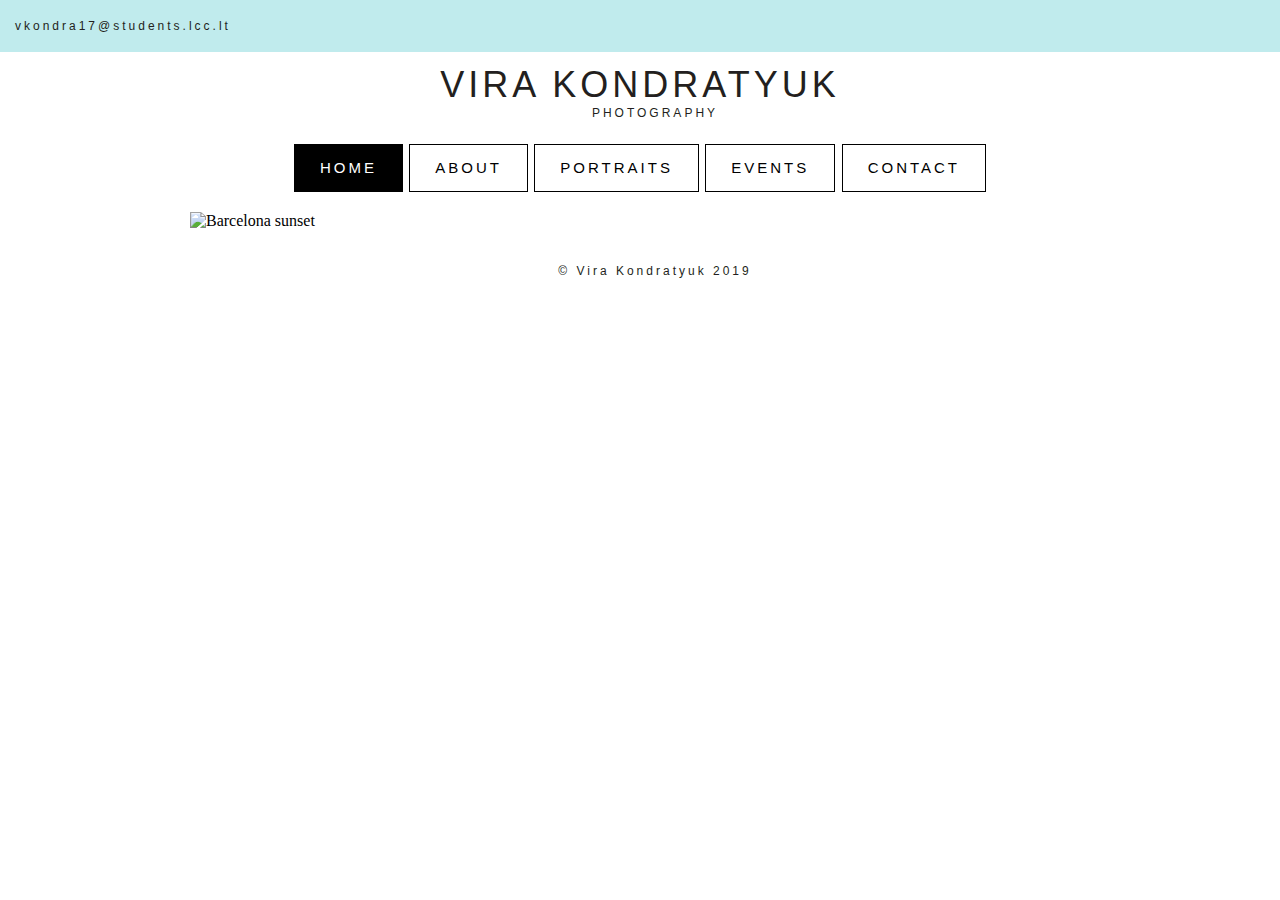
==== index.html @ f730d87e "Add files via upload" ====
<!DOCTYPE html>
<html>
  <head>
    <link rel="stylesheet" type="text/css" href="pwstyle.css">
    <link rel="stylesheet" href="https://use.fontawesome.com/releases/v5.7.0/css/all.css"
          integrity="sha384-lZN37f5QGtY3VHgisS14W3ExzMWZxybE1SJSEsQp9S+oqd12jhcu+A56Ebc1zFSJ"
          crossorigin="anonymous">
		<title>
	     Home
		</title>
  </head>
  <div id="email-head">
    <div id="icons">
      <a href="https://www.instagram.com/k.vira/?hl=en" target="_blank" class="fab fa-instagram">
      </a>
      <a href="https://www.facebook.com/profile.php?id=100007115559384" target="_blank" class="fab fa-facebook"></a>
    </div>
    <p> vkondra17@students.lcc.lt </p>
  </div>
  <body>
    <div id="container">
    <header>
      <div>
        <h1>VIRA KONDRATYUK</h1>
        <p>photography</p>
      </div>
      <div id="main-menu">
        <nav>
          <ul>
              <li><a class="active" href="index.html">Home</a></li>
              <li><a href="pwabout.html">About</a></li>
              <li><a href="pwportraits.html">Portraits</a></li>
              <li><a href="pwevents.html">Events</a></li>
              <li><a href="pwcontact.html">Contact</a></li>
          </ul>
        </nav>
      </div>
    </header>
    <main>
      <div id="homepic">
        <img src="homepage.jpg" alt="Barcelona sunset" id="picture"/>
      </div>
    </main>
    <footer>
      <p> &copy; Vira Kondratyuk 2019 </p>
    </footer>
  </div>
  </body>
</html>
---- pwstyle.css ----
#email-head {
	background-color: #c0ebed;
	color: black;
	padding-left: : 10px;
	padding-top: 5px;
	padding-bottom: 5px;
	font-family: proxima-nova, sans-serif !important;
}
p {
	position: relative;
	left: 15px;
		font-family: proxima-nova, sans-serif !important;
		font-size: 12px;
	  font-weight:400;
		letter-spacing: 3px;
		color: #231f20;
		line-height: 1.5em;
}
#icons {
	position: relative;
	right: 15px;
}

.fab{
	float:right;
  padding: 10px;
  font-size: 25px;
  text-align: center;
  text-decoration: none;
	line-height: 20px;
}
.fa-instagram {
	font-size: 27px;
}
a { text-decoration: none; color:black; }
a:visited { text-decoration: none; }
a:hover { text-decoration: none;}
a:focus { text-decoration: none; }
a:hover, a:active { text-decoration: none; }
body{
		background-color: white;
		margin: 0;
}
#container {
  background-color:white;
  width: 1100px;
  margin: 0 auto;
}
header {
  text-align: center;
	font-family:proxima-nova, sans-serif !important;
	font-style: normal;
	font-size: 12px;
  font-weight:400;
	letter-spacing: 3px;
	color: #231f20;
	text-transform: uppercase;
	line-height: 1.5em;
}
h1 {
	font-size: 36px;
  font-weight:200;
	letter-spacing: 4px;
	margin-bottom: 10px;
}
header p {
	margin-top: 0px;
	padding-bottom: 10px;
}

nav ul {
list-style-type: none;
margin: 0;
padding: 0;
}
nav li {
display: inline;
}
nav li a {
border: 1.5px solid black;
padding:20px;
font-size: 15px;
text-decoration: none;

}
nav li a:link, nav li a:visited {
  background-color: #white;
  color: black;
  padding: 14px 25px;
  text-align: center;
  text-decoration: none;
  display: inline-block;
}
nav li a:hover {
  background-color: black;
  color:white;
}
nav li a.active {
  background-color: black;
  color: white;
}

#picture {
  width: 900px;
  padding-top: 20px;
  padding-bottom: 20px;
	display: block;
	margin: 0 auto;
}
#main-left {
	float: left;
	margin-bottom: 10px;
}
#main-right {
	float: right;
	width: 600px;
	height: 500px;
	margin-bottom: 50px;
}
#main-right p {
	font-size: 15px;
	text-align: left;
	left: 35px;
}
#main-right a {
	text-decoration: underline;
}
hr {
	width: 550px;
}
h6 {
	text-align: left;
	font-family:proxima-nova, sans-serif !important;
	font-style: normal;
	font-size: 20px;
  font-weight:400;
	letter-spacing: 3px;
	color: #231f20;
	line-height: 1.5em;
	margin-top: 140px;
	margin-bottom: 15px;
	margin-left: 35px;
}

#aboutpicture {
	width:500px;
	padding-top: 20px;
	padding-bottom: 20px;
	margin: 50;

}
footer {
	text-align: center;
}
/* Style inputs with type="text", select elements and textareas */
input[type=text], select, textarea {
  width: 100%; /* Full width */
  padding: 12px; /* Some padding */
  border: 1px solid #231f20; /* Gray border */
  box-sizing: border-box; /* Make sure that padding and width stays in place */
  margin-top: 6px; /* Add a top margin */
  margin-bottom: 16px; /* Bottom margin */
  resize: vertical /* Allow the user to vertically resize the textarea (not horizontally) */
}

/* Style the submit button with a specific background color etc */
input[type=submit] {
  background-color: #c0ebed;
  color: white;
  padding: 12px 20px;
  border: black 1.5px;
  cursor: pointer;
}

/* When moving the mouse over the submit button, add a darker green color */
input[type=submit]:hover {
  background-color: black;
}
label {
	font-family: proxima-nova, sans-serif !important;
	font-size: 12px;
	font-weight:400;
	letter-spacing: 3px;
	color: #231f20;
	line-height: 1.5em;
}
#button {
	font-family: proxima-nova, sans-serif !important;
	font-size: 12px;
	font-weight:400;
	letter-spacing: 3px;
}
/* Add a background color and some padding around the form */
.container {
  border-radius: 5px;
  background-color: white;
  padding: 20px;
}

/* Slideshow stuff */
* {box-sizing:border-box}

.slideshow-container {
  max-width: 1000px;
  position: relative;
  margin: auto;
	padding-top: 20px;
}

.mySlides {
  display: none;
}

.prev, .next {
  cursor: pointer;
  position: absolute;
  top: 50%;
  width: auto;
  margin-top: -22px;
  padding: 16px;
  color: white;
  font-weight: bold;
  font-size: 18px;
  transition: 0.6s ease;
  border-radius: 0 3px 3px 0;
  user-select: none;
}

.next {
  right: 0;
  border-radius: 3px 0 0 3px;
}

.prev:hover, .next:hover {
  background-color: rgba(0,0,0,0.8);
}

.dot {
  cursor: pointer;
  height: 15px;
  width: 15px;
  margin: 0 2px;
  background-color: #bbb;
  border-radius: 50%;
  display: inline-block;
  transition: background-color 0.6s ease;
}

.active, .dot:hover {
  background-color: #717171;
}


.fade {
  -webkit-animation-name: fade;
  -webkit-animation-duration: 1.5s;
  animation-name: fade;
  animation-duration: 1.5s;
}

@-webkit-keyframes fade {
  from {opacity: .4}
  to {opacity: 1}
}

@keyframes fade {
  from {opacity: .4}
  to {opacity: 1}
}
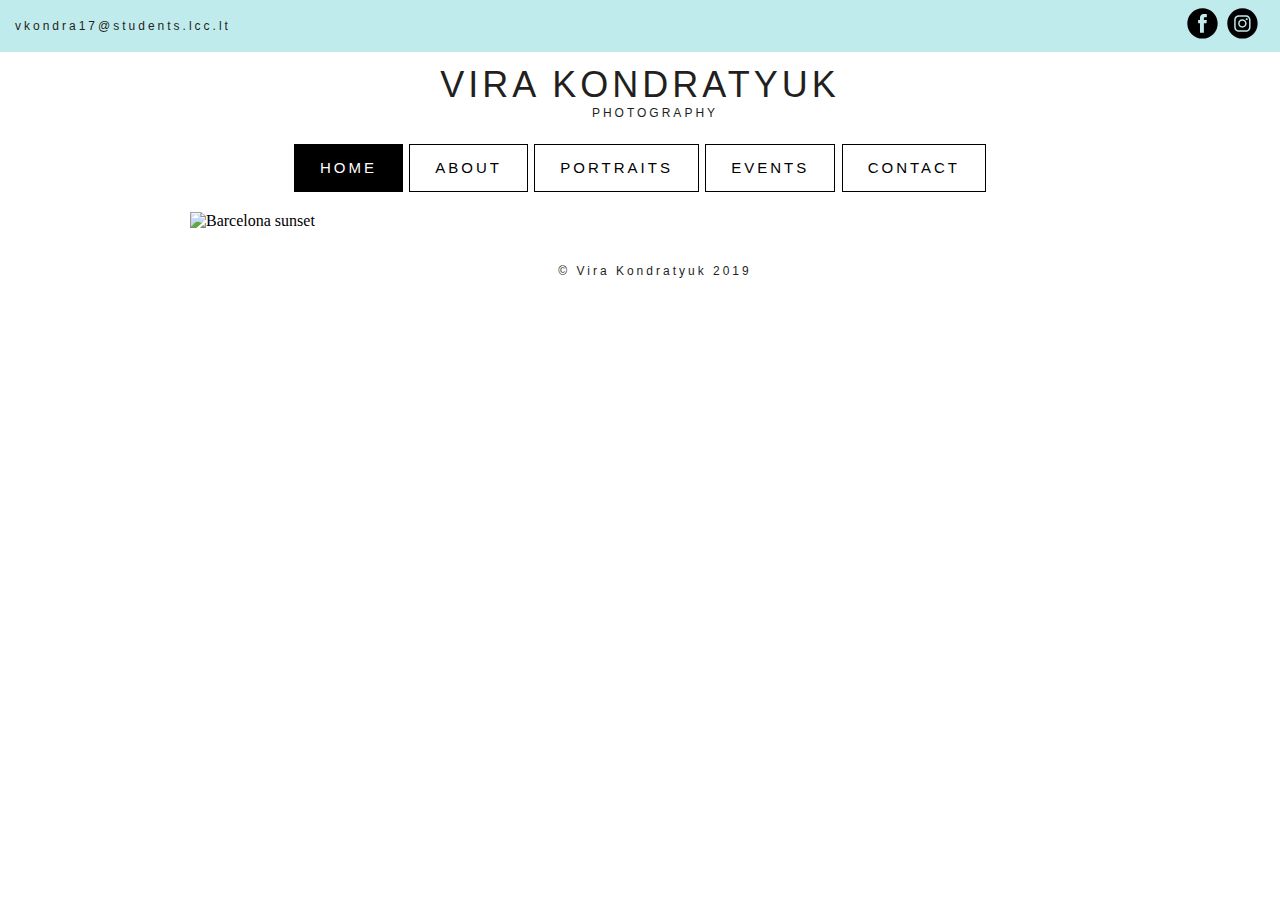
==== commit b53958c9: "Add files via upload" ====
--- a/index.html
+++ b/index.html
@@ -2,20 +2,22 @@
 <html>
   <head>
     <link rel="stylesheet" type="text/css" href="pwstyle.css">
-    <link rel="stylesheet" href="https://use.fontawesome.com/releases/v5.7.0/css/all.css"
-          integrity="sha384-lZN37f5QGtY3VHgisS14W3ExzMWZxybE1SJSEsQp9S+oqd12jhcu+A56Ebc1zFSJ"
-          crossorigin="anonymous">
 		<title>
 	     Home
 		</title>
   </head>
   <div id="email-head">
     <div id="icons">
-      <a href="https://www.instagram.com/k.vira/?hl=en" target="_blank" class="fab fa-instagram">
+      <a href="https://www.instagram.com/k.vira/?hl=en">
+        <img src="inst.svg">
       </a>
-      <a href="https://www.facebook.com/profile.php?id=100007115559384" target="_blank" class="fab fa-facebook"></a>
+      <a href="https://www.facebook.com/profile.php?id=100007115559384">
+        <img src="fb.svg">
+      </a>
     </div>
+    <div>
     <p> vkondra17@students.lcc.lt </p>
+    </div>
   </div>
   <body>
     <div id="container">
--- a/pwstyle.css
+++ b/pwstyle.css
@@ -21,6 +21,13 @@
 	position: relative;
 	right: 15px;
 }
+#icons a img {
+	width: 35px;
+	position:relative;
+	right: 5px;
+	float: right;
+	margin-left: 5px;
+}
 
 .fab{
 	float:right;
@@ -115,8 +122,8 @@
 #main-right {
 	float: right;
 	width: 600px;
-	height: 500px;
-	margin-bottom: 50px;
+	height: 544px;
+	margin-bottom: 10px;
 }
 #main-right p {
 	font-size: 15px;
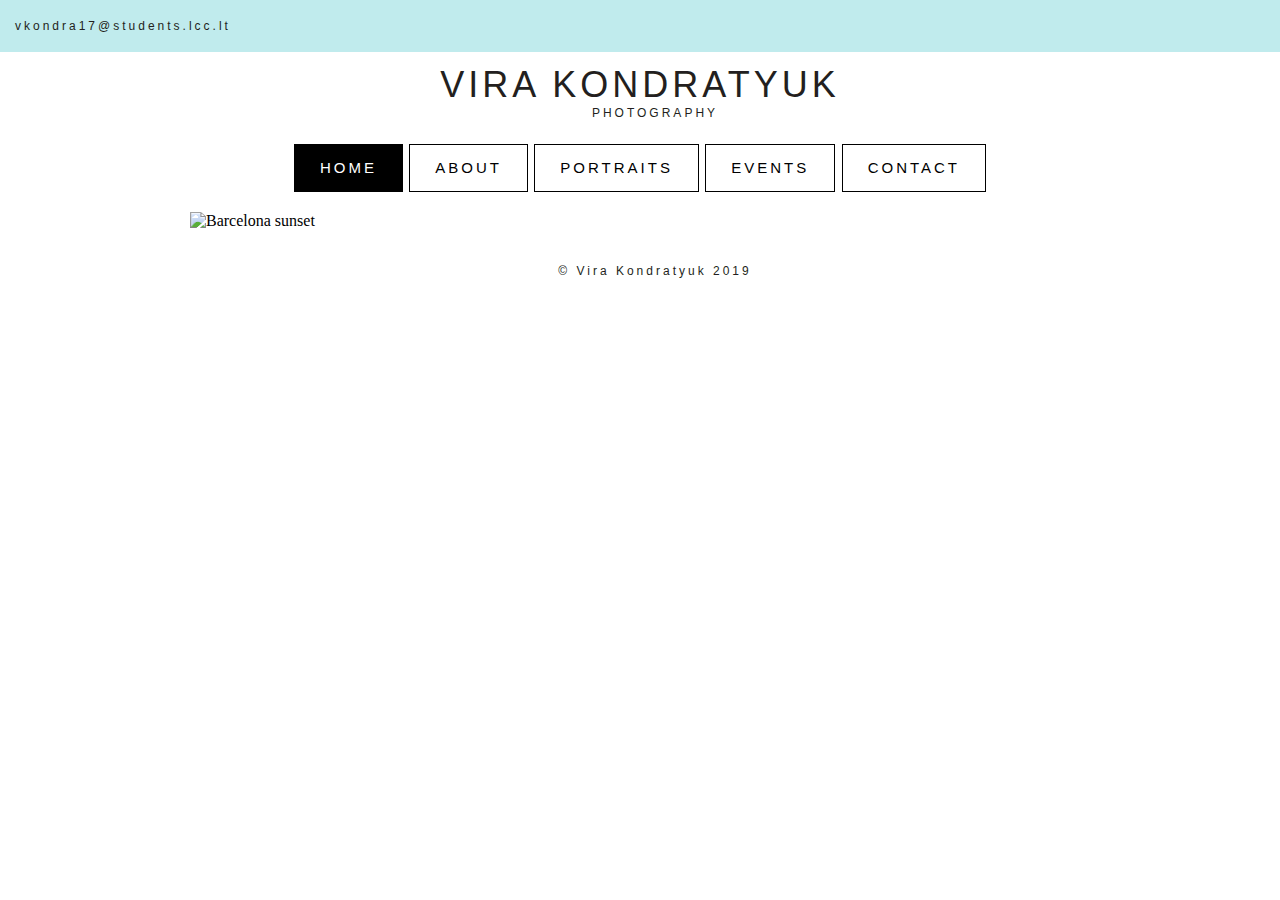
==== commit ab42bb76: "Add files via upload" ====
--- a/index.html
+++ b/index.html
@@ -2,22 +2,20 @@
 <html>
   <head>
     <link rel="stylesheet" type="text/css" href="pwstyle.css">
+    <link rel="stylesheet" href="https://use.fontawesome.com/releases/v5.7.0/css/all.css"
+          integrity="sha384-lZN37f5QGtY3VHgisS14W3ExzMWZxybE1SJSEsQp9S+oqd12jhcu+A56Ebc1zFSJ"
+          crossorigin="anonymous">
 		<title>
 	     Home
 		</title>
   </head>
   <div id="email-head">
     <div id="icons">
-      <a href="https://www.instagram.com/k.vira/?hl=en">
-        <img src="inst.svg">
+      <a href="https://www.instagram.com/k.vira/?hl=en" target="_blank" class="fab fa-instagram">
       </a>
-      <a href="https://www.facebook.com/profile.php?id=100007115559384">
-        <img src="fb.svg">
-      </a>
+      <a href="https://www.facebook.com/profile.php?id=100007115559384" target="_blank" class="fab fa-facebook"></a>
     </div>
-    <div>
     <p> vkondra17@students.lcc.lt </p>
-    </div>
   </div>
   <body>
     <div id="container">
--- a/pwstyle.css
+++ b/pwstyle.css
@@ -20,13 +20,6 @@
 #icons {
 	position: relative;
 	right: 15px;
-}
-#icons a img {
-	width: 35px;
-	position:relative;
-	right: 5px;
-	float: right;
-	margin-left: 5px;
 }
 
 .fab{
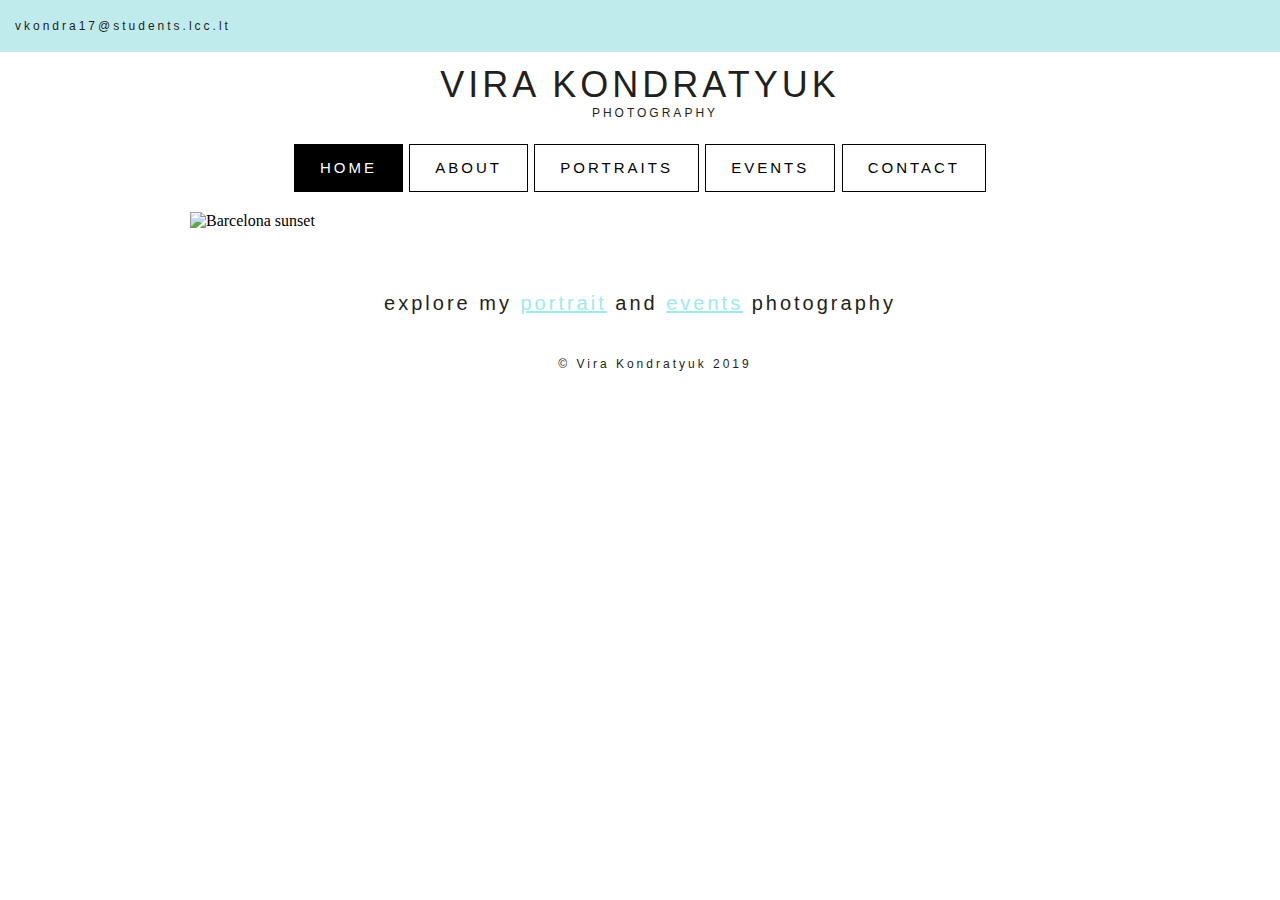
==== commit bf842055: "Add files via upload" ====
--- a/index.html
+++ b/index.html
@@ -40,6 +40,7 @@
       <div id="homepic">
         <img src="homepage.jpg" alt="Barcelona sunset" id="picture"/>
       </div>
+      <h5> explore my <a href="pwportraits.html">portrait</a> and <a href="pwevents.html">events</a> photography</h5>
     </main>
     <footer>
       <p> &copy; Vira Kondratyuk 2019 </p>
--- a/pwstyle.css
+++ b/pwstyle.css
@@ -141,6 +141,25 @@
 	margin-top: 140px;
 	margin-bottom: 15px;
 	margin-left: 35px;
+}
+h5 {
+	text-align: center;
+	font-family:proxima-nova, sans-serif !important;
+	font-style: normal;
+	font-size: 20px;
+  font-weight:400;
+	letter-spacing: 3px;
+	color: #231f20;
+	line-height: 1.5em;
+	padding: 4px;
+
+}
+h5 a {
+	text-decoration: underline;
+	color: #9ee9ed;
+}
+h5 a:hover {
+	opacity: 0.7;
 }
 
 #aboutpicture {
